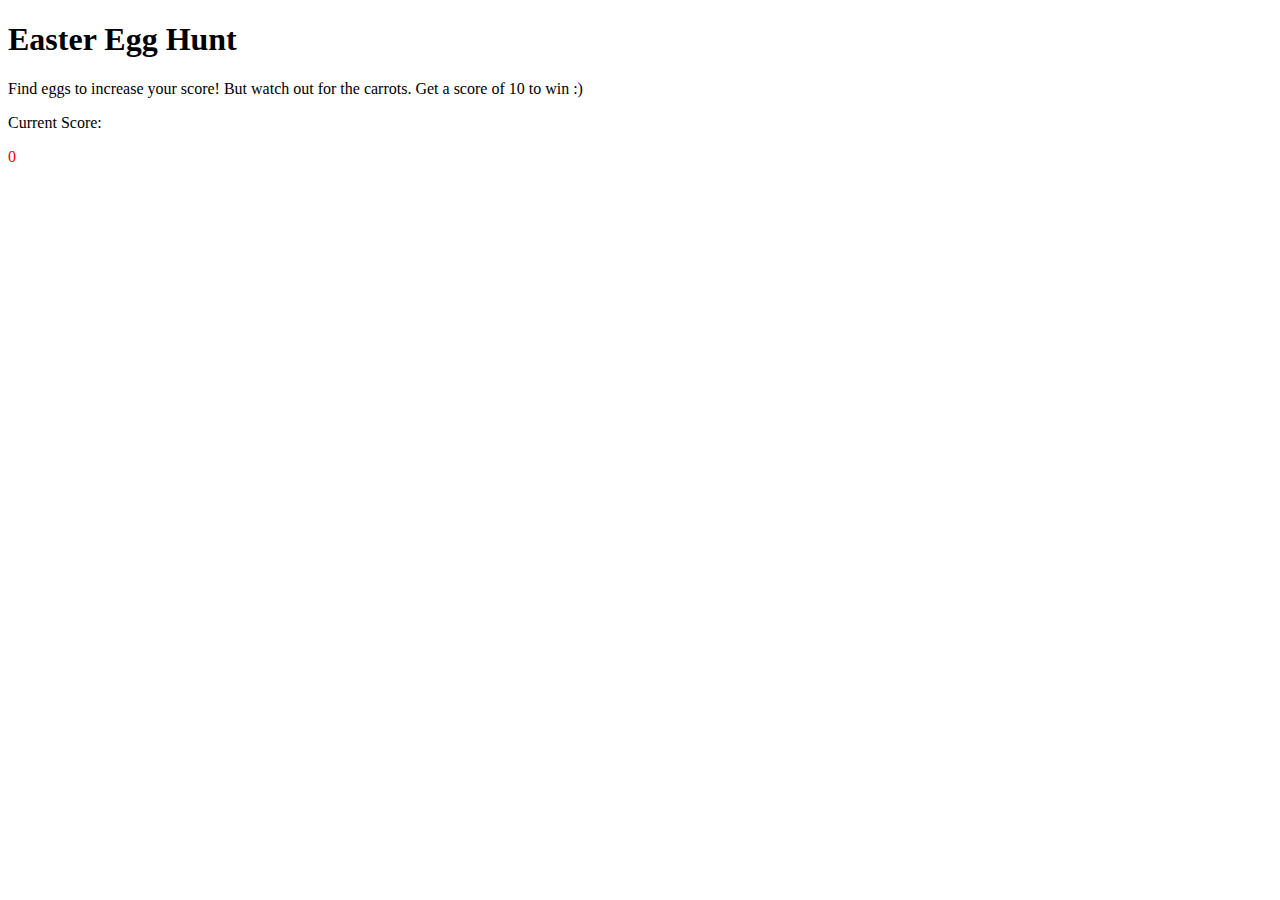
==== index.html @ 620df797 "Add files via upload" ====
<!DOCTYPE html>
<html lang="en">
  <head>
    <meta charset="UTF-8">
    <meta name="viewport" content="width=device-width, initial-scale=1.0">
    <meta http-equiv="X-UA-Compatible" content="ie=edge">
    <title>Easter Egg Hunt</title>
    <link rel="stylesheet" href="style.css">
  </head>
  <body>
      <h1>Easter Egg Hunt</h1>
      <p>Find eggs to increase your score! But watch out for the carrots. Get a score of 10 to win :)</p>
      <p>Current Score:</p> <p id="Score">0</p>
    <img src="EasterEgg.jpg" onclick=IncrementScore(id) alt="" id="egg1" data-clicked="False">
    <img src="EasterEgg.jpg" onclick=IncrementScore(id) alt="" id="egg2" data-clicked="False">
    <img src="Carrot.png" onclick=IncrementScore(id) alt="" id="carrot1" data-clicked="False">
    <img src="Carrot.png" onclick=IncrementScore(id) alt="" id="carrot2" data-clicked="False">
    <img src="Carrot.png" onclick=IncrementScore(id) alt="" id="carrot3" data-clicked="False">
    <img src="EasterEgg.jpg" onclick=IncrementScore(id) alt="" id="egg3" data-clicked="False">
    <img src="EasterEgg.jpg" onclick=IncrementScore(id) alt="" id="egg4" data-clicked="False">
    <img src="Carrot.png" onclick=IncrementScore(id) alt="" id="carrot4" data-clicked="False">
    <img src="EasterEgg.jpg" onclick=IncrementScore(id) alt="" id="egg5" data-clicked="False">
    <img src="Carrot.png" onclick=IncrementScore(id) alt="" id="carrot5" data-clicked="False">
    <img src="Carrot.png" onclick=IncrementScore(id) alt="" id="carrot6" data-clicked="False">
    <img src="EasterEgg.jpg" onclick=IncrementScore(id) alt="" id="egg6" data-clicked="False">
    <img src="EasterEgg.jpg" onclick=IncrementScore(id) alt="" id="egg7" data-clicked="False">
    <img src="EasterEgg.jpg" onclick=IncrementScore(id) alt="" id="egg8" data-clicked="False">
    <img src="Carrot.png" onclick=IncrementScore(id) alt="" id="carrot7" data-clicked="False">
    <img src="Carrot.png" onclick=IncrementScore(id) alt="" id="carrot8" data-clicked="False">
    <img src="EasterEgg.jpg" onclick=IncrementScore(id) alt="" id="egg9" data-clicked="False">
    <img src="Carrot.png" onclick=IncrementScore(id) alt="" id="carrot9" data-clicked="False">
    <img src="EasterEgg.jpg" onclick=IncrementScore(id) alt="" id="egg10" data-clicked="False">
    <img src="Carrot.png" onclick=IncrementScore(id) alt="" id="carrot10" data-clicked="False">
    <img src="EasterEgg.jpg" onclick=IncrementScore(id) alt="" id="egg11" data-clicked="False">
    <img src="EasterEgg.jpg" onclick=IncrementScore(id) alt="" id="egg12" data-clicked="False">
    <img src="Carrot.png" onclick=IncrementScore(id) alt="" id="carrot11" data-clicked="False">
    <img src="Carrot.png" onclick=IncrementScore(id) alt="" id="carrot12" data-clicked="False">
	<script src="index.js"></script>
  </body>
</html>
---- style.css ----
img {
    width:100px;
    height:100px;  
    opacity: 0;

}

#Score {
    color: red;
}
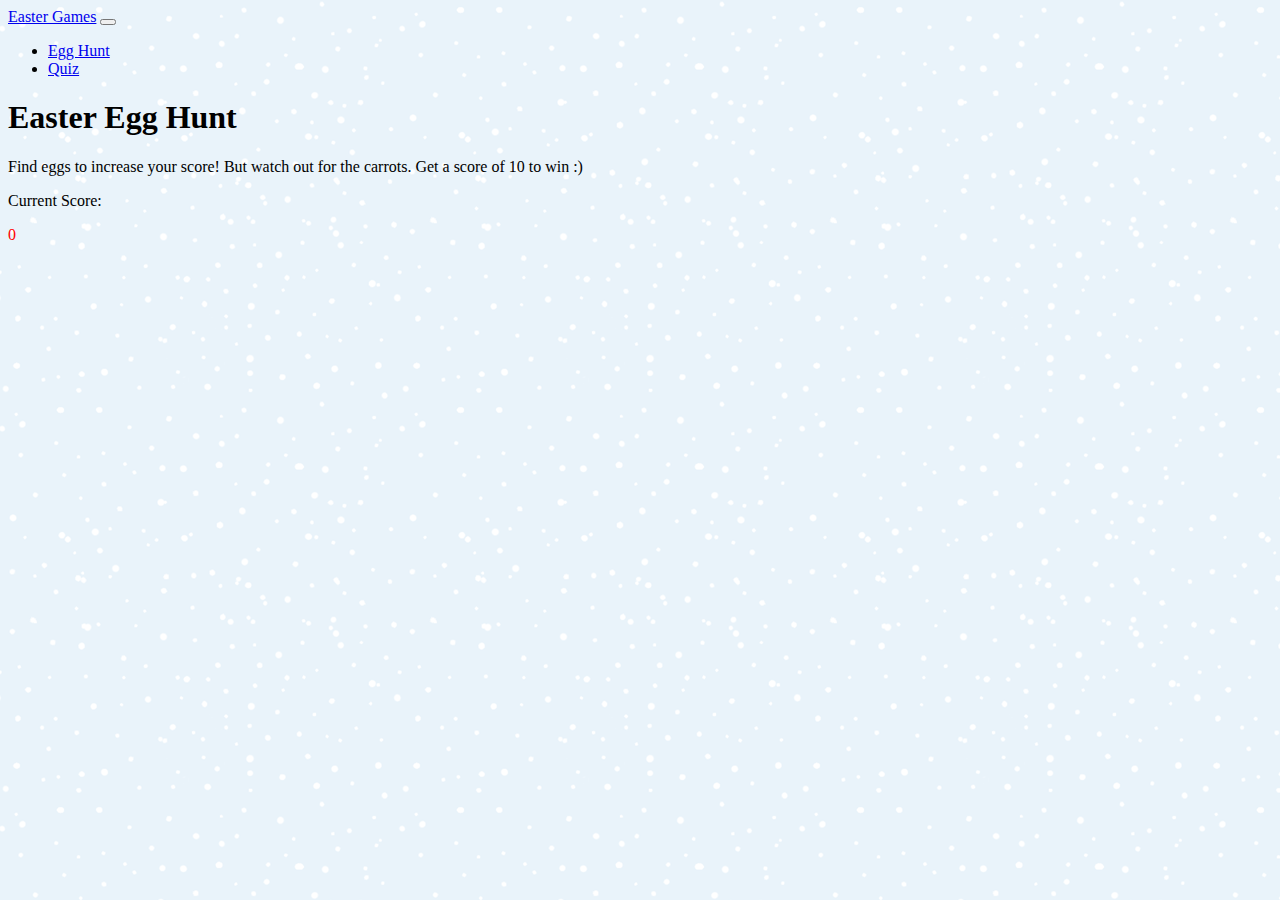
==== commit d43e80b2: "Add files via upload" ====
--- a/index.html
+++ b/index.html
@@ -1,40 +1,62 @@
 <!DOCTYPE html>
 <html lang="en">
   <head>
+    <link href="https://cdn.jsdelivr.net/npm/bootstrap@5.0.2/dist/css/bootstrap.min.css" rel="stylesheet" integrity="sha384-EVSTQN3/azprG1Anm3QDgpJLIm9Nao0Yz1ztcQTwFspd3yD65VohhpuuCOmLASjC" crossorigin="anonymous">
+    <script src="https://cdn.jsdelivr.net/npm/bootstrap@5.0.2/dist/js/bootstrap.bundle.min.js" integrity="sha384-MrcW6ZMFYlzcLA8Nl+NtUVF0sA7MsXsP1UyJoMp4YLEuNSfAP+JcXn/tWtIaxVXM" crossorigin="anonymous"></script>
     <meta charset="UTF-8">
     <meta name="viewport" content="width=device-width, initial-scale=1.0">
     <meta http-equiv="X-UA-Compatible" content="ie=edge">
     <title>Easter Egg Hunt</title>
     <link rel="stylesheet" href="style.css">
+    <nav class="navbar navbar-expand-lg navbar-light bg-light">
+      <div class="container-fluid">
+        <a class="navbar-brand" href="#">Easter Games</a>
+        <button class="navbar-toggler" type="button" data-bs-toggle="collapse" data-bs-target="#navbarText" aria-controls="navbarText" aria-expanded="false" aria-label="Toggle navigation">
+          <span class="navbar-toggler-icon"></span>
+        </button>
+        <div class="collapse navbar-collapse" id="navbarText">
+          <ul class="navbar-nav me-auto mb-2 mb-lg-0">
+            <li class="nav-item">
+              <a class="nav-link active" aria-current="page" href="#">Egg Hunt</a>
+            </li>
+            <li class="nav-item">
+              <a class="nav-link" href="quiz.html">Quiz</a>
+            </li>
+          </ul>
+        </div>
+      </div>
+    </nav>
   </head>
   <body>
       <h1>Easter Egg Hunt</h1>
       <p>Find eggs to increase your score! But watch out for the carrots. Get a score of 10 to win :)</p>
       <p>Current Score:</p> <p id="Score">0</p>
-    <img src="EasterEgg.jpg" onclick=IncrementScore(id) alt="" id="egg1" data-clicked="False">
-    <img src="EasterEgg.jpg" onclick=IncrementScore(id) alt="" id="egg2" data-clicked="False">
+      <div class="container">
+    <img src="Egg.png" onclick=IncrementScore(id) alt="" id="egg1" data-clicked="False">
+    <img src="Egg.png" onclick=IncrementScore(id) alt="" id="egg2" data-clicked="False">
     <img src="Carrot.png" onclick=IncrementScore(id) alt="" id="carrot1" data-clicked="False">
     <img src="Carrot.png" onclick=IncrementScore(id) alt="" id="carrot2" data-clicked="False">
     <img src="Carrot.png" onclick=IncrementScore(id) alt="" id="carrot3" data-clicked="False">
-    <img src="EasterEgg.jpg" onclick=IncrementScore(id) alt="" id="egg3" data-clicked="False">
-    <img src="EasterEgg.jpg" onclick=IncrementScore(id) alt="" id="egg4" data-clicked="False">
+    <img src="Egg.png" onclick=IncrementScore(id) alt="" id="egg3" data-clicked="False">
+    <img src="Egg.png" onclick=IncrementScore(id) alt="" id="egg4" data-clicked="False">
     <img src="Carrot.png" onclick=IncrementScore(id) alt="" id="carrot4" data-clicked="False">
-    <img src="EasterEgg.jpg" onclick=IncrementScore(id) alt="" id="egg5" data-clicked="False">
+    <img src="Egg.png" onclick=IncrementScore(id) alt="" id="egg5" data-clicked="False">
     <img src="Carrot.png" onclick=IncrementScore(id) alt="" id="carrot5" data-clicked="False">
     <img src="Carrot.png" onclick=IncrementScore(id) alt="" id="carrot6" data-clicked="False">
-    <img src="EasterEgg.jpg" onclick=IncrementScore(id) alt="" id="egg6" data-clicked="False">
-    <img src="EasterEgg.jpg" onclick=IncrementScore(id) alt="" id="egg7" data-clicked="False">
-    <img src="EasterEgg.jpg" onclick=IncrementScore(id) alt="" id="egg8" data-clicked="False">
+    <img src="Egg.png" onclick=IncrementScore(id) alt="" id="egg6" data-clicked="False">
+    <img src="Egg.png" onclick=IncrementScore(id) alt="" id="egg7" data-clicked="False">
+    <img src="Egg.png" onclick=IncrementScore(id) alt="" id="egg8" data-clicked="False">
     <img src="Carrot.png" onclick=IncrementScore(id) alt="" id="carrot7" data-clicked="False">
     <img src="Carrot.png" onclick=IncrementScore(id) alt="" id="carrot8" data-clicked="False">
-    <img src="EasterEgg.jpg" onclick=IncrementScore(id) alt="" id="egg9" data-clicked="False">
+    <img src="Egg.png" onclick=IncrementScore(id) alt="" id="egg9" data-clicked="False">
     <img src="Carrot.png" onclick=IncrementScore(id) alt="" id="carrot9" data-clicked="False">
-    <img src="EasterEgg.jpg" onclick=IncrementScore(id) alt="" id="egg10" data-clicked="False">
+    <img src="Egg.png" onclick=IncrementScore(id) alt="" id="egg10" data-clicked="False">
     <img src="Carrot.png" onclick=IncrementScore(id) alt="" id="carrot10" data-clicked="False">
-    <img src="EasterEgg.jpg" onclick=IncrementScore(id) alt="" id="egg11" data-clicked="False">
-    <img src="EasterEgg.jpg" onclick=IncrementScore(id) alt="" id="egg12" data-clicked="False">
+    <img src="Egg.png" onclick=IncrementScore(id) alt="" id="egg11" data-clicked="False">
+    <img src="Egg.png" onclick=IncrementScore(id) alt="" id="egg12" data-clicked="False">
     <img src="Carrot.png" onclick=IncrementScore(id) alt="" id="carrot11" data-clicked="False">
     <img src="Carrot.png" onclick=IncrementScore(id) alt="" id="carrot12" data-clicked="False">
+      </div>
 	<script src="index.js"></script>
   </body>
 </html>--- a/style.css
+++ b/style.css
@@ -7,4 +7,12 @@
 
 #Score {
     color: red;
-}+}
+
+body {
+    background-image: url("snow.png");
+}
+
+.images {
+    position: absolute;
+  }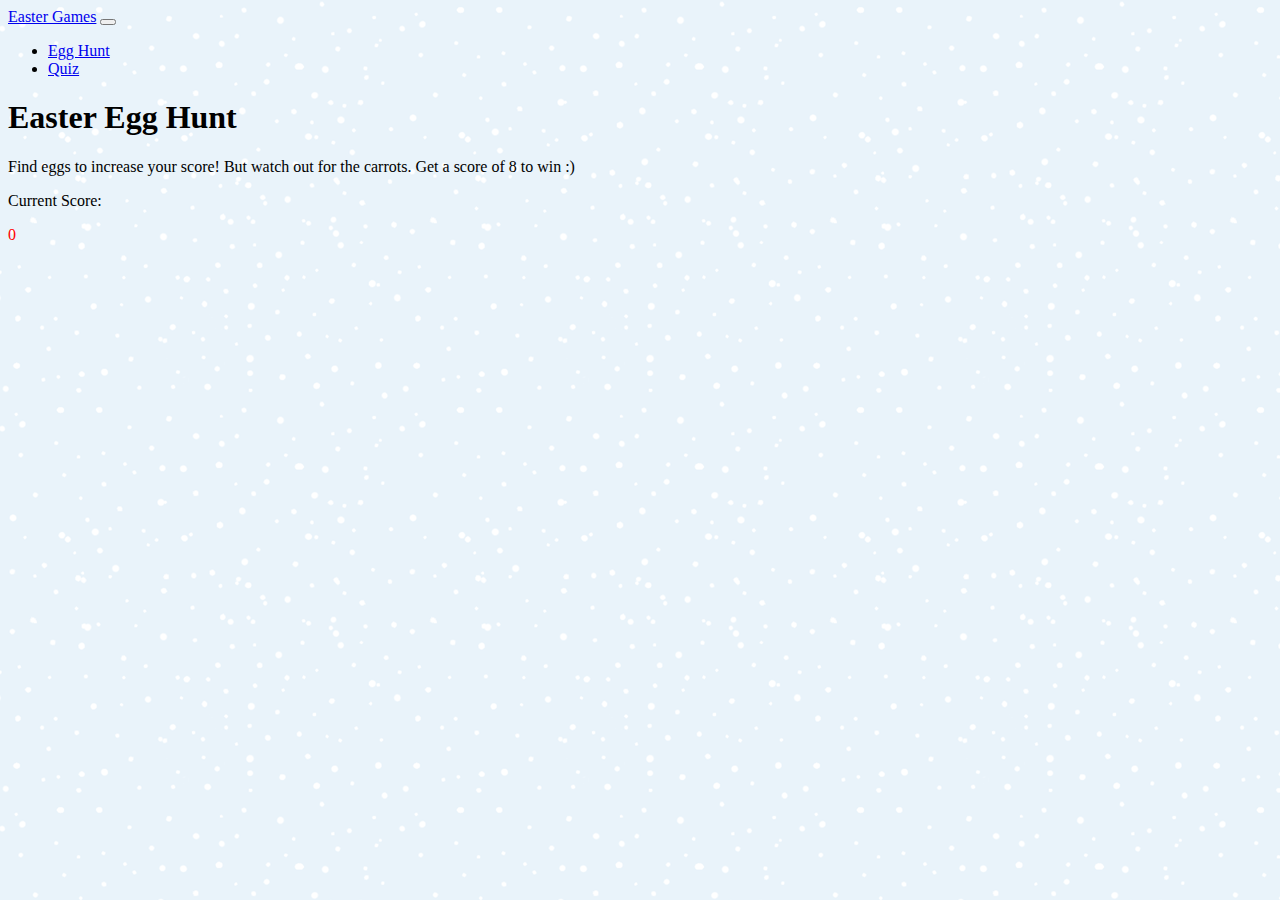
==== commit ac6e18ca: "Add files via upload" ====
--- a/index.html
+++ b/index.html
@@ -29,7 +29,7 @@
   </head>
   <body>
       <h1>Easter Egg Hunt</h1>
-      <p>Find eggs to increase your score! But watch out for the carrots. Get a score of 10 to win :)</p>
+      <p>Find eggs to increase your score! But watch out for the carrots. Get a score of 8 to win :)</p>
       <p>Current Score:</p> <p id="Score">0</p>
       <div class="container">
     <img src="Egg.png" onclick=IncrementScore(id) alt="" id="egg1" data-clicked="False">
